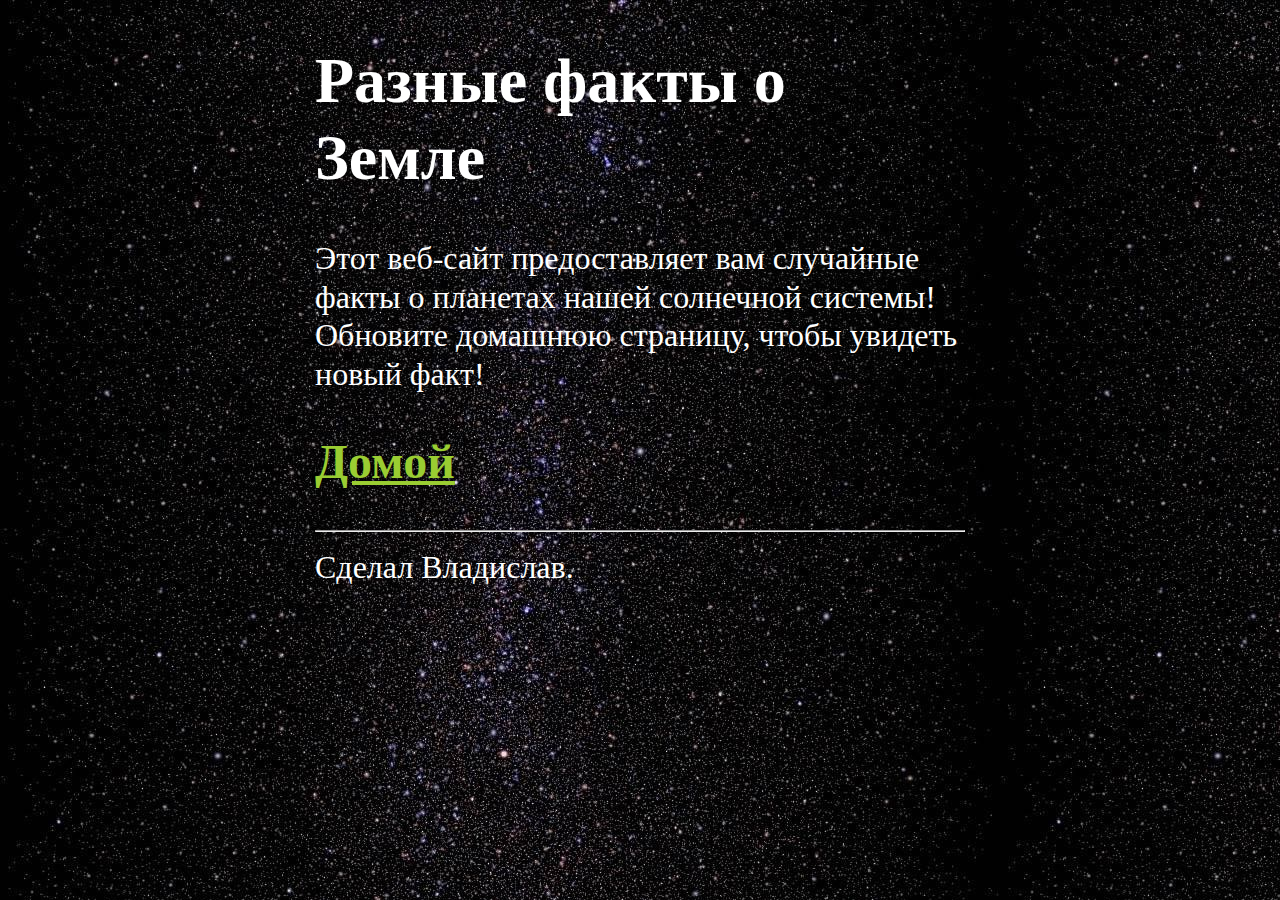
==== about.html @ 714f21d1 "Add files via upload" ====
<!DOCTYPE html>
<html lang="ru">
  <head>
    <meta charset="utf-8" />
    <title>Об этом сайте</title>
    <meta
      name="Описание"
      content="Интересные факты о Земле"
    />
    <meta name="Автор" content="IPFS сайт" />
    <link rel="stylesheet" href="style.css">
    
  </head>
  <body>
    <h1>Разные факты о Земле</h1>
    <p>
      Этот веб-сайт предоставляет вам случайные факты о планетах нашей солнечной
      системы! Обновите домашнюю страницу, чтобы увидеть новый факт!
    </p>
    
    <h2><a href="index.html">Домой</a></h2>
    <footer>
      <hr />
      Сделал Владислав.
    </footer>
  </body>
</html>
---- style.css ----
body {
  
  margin: 15px auto;
  max-width: 650px;
  line-height: 1.2;
  font-family: serif;
  font-size: 2em;
  color: #fff;
  background:black url(black.jpg);
  }
  a {
    color: yellowgreen;
  
}

#box {
  background: url(earth.jpg);
  background-size:cover;
  border:2px solid #000;
  border-radius:50%;
  width:650px;
  height:650px;
  animation: movimiento 38s linear 0s infinite;
  box-shadow:0 0 25px RGBA(255,255,255, 0.10),
             -8px -8px 15px #000 inset,
             2px 2px 25px #000 inset,
             -45px -45px 25px RGBA(0,0,0, 0.5) inset, 
             25px 25px 45px RGBA(0,0,0, 0.45) inset;
  margin:0em auto;
  transform:rotateX(6deg) rotateY(6deg) rotateZ(6deg);
}

@keyframes movimiento {
  0% { background-position:0 0 }
  100% { background-position:960px 0 }
}

@keyframes stars {
  0% { background-position:0 0 }
  100% { background-position:0 100% }
}
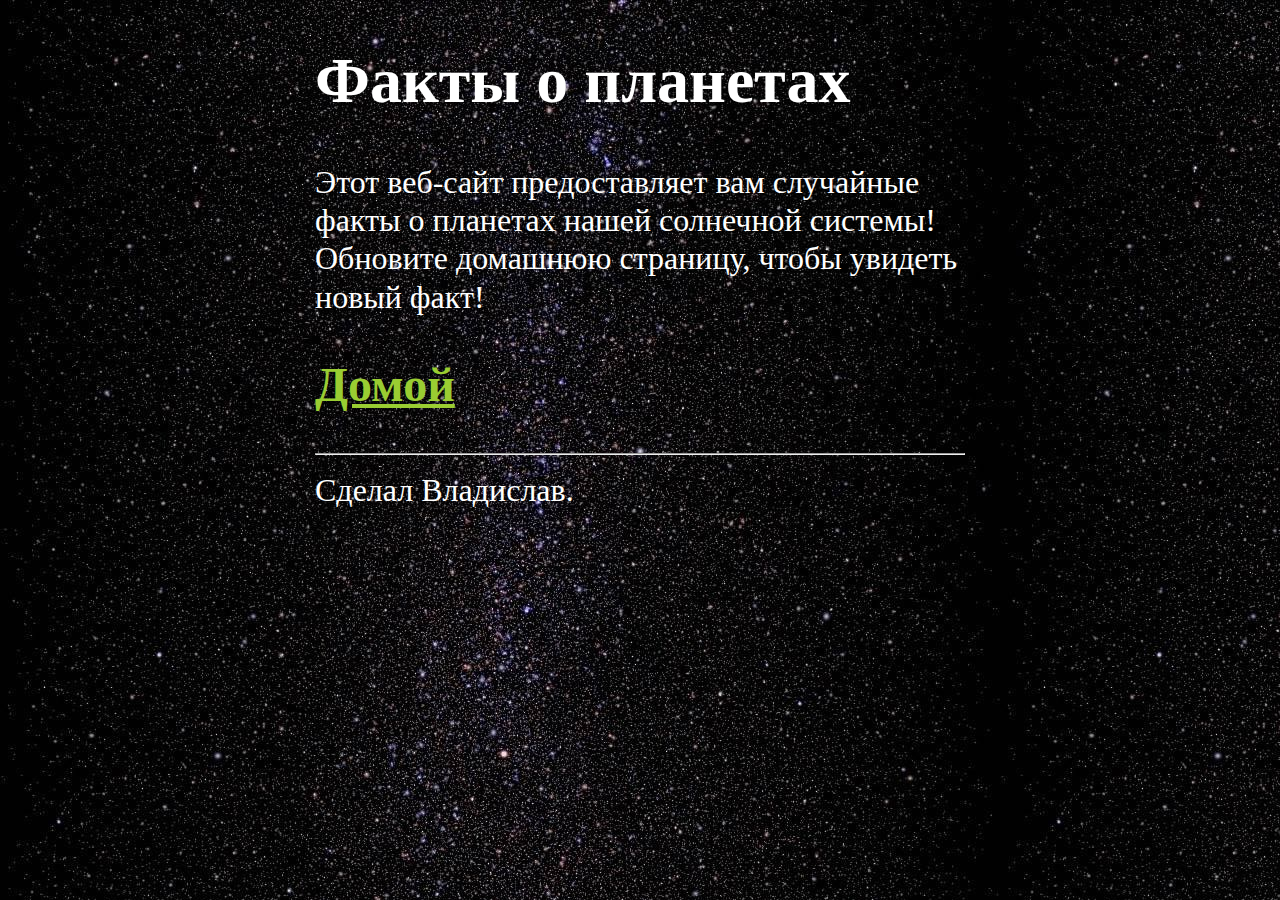
==== commit 7528e1e0: "v0.6" ====
--- a/about.html
+++ b/about.html
@@ -5,14 +5,14 @@
     <title>Об этом сайте</title>
     <meta
       name="Описание"
-      content="Интересные факты о Земле"
+      content="Факты о планетах"
     />
-    <meta name="Автор" content="IPFS сайт" />
+    <meta name="" content="IPFS сайт" />
     <link rel="stylesheet" href="style.css">
     
   </head>
   <body>
-    <h1>Разные факты о Земле</h1>
+    <h1>Факты о планетах</h1>
     <p>
       Этот веб-сайт предоставляет вам случайные факты о планетах нашей солнечной
       системы! Обновите домашнюю страницу, чтобы увидеть новый факт!
--- a/style.css
+++ b/style.css
@@ -6,28 +6,204 @@
   font-family: serif;
   font-size: 2em;
   color: #fff;
-  background:black url(black.jpg);
+  background:black url(back.jpg);
   }
   a {
     color: yellowgreen;
   
 }
 
-#box {
-  background: url(earth.jpg);
-  background-size:cover;
-  border:2px solid #000;
-  border-radius:50%;
-  width:650px;
-  height:650px;
-  animation: movimiento 38s linear 0s infinite;
-  box-shadow:0 0 25px RGBA(255,255,255, 0.10),
-             -8px -8px 15px #000 inset,
-             2px 2px 25px #000 inset,
-             -45px -45px 25px RGBA(0,0,0, 0.5) inset, 
-             25px 25px 45px RGBA(0,0,0, 0.45) inset;
-  margin:0em auto;
-  transform:rotateX(6deg) rotateY(6deg) rotateZ(6deg);
+#earth {
+  background: url(planets/earth.jpg);
+  background-size:cover;
+  border:2px solid #000;
+  border-radius:50%;
+  width:650px;
+  height:650px;
+  animation: movimiento 38s linear 0s infinite;
+  box-shadow:0 0 25px RGBA(255,255,255, 0.10),
+             -8px -8px 15px #000 inset,
+             2px 2px 25px #000 inset,
+             -45px -45px 25px RGBA(0,0,0, 0.5) inset, 
+             25px 25px 45px RGBA(0,0,0, 0.45) inset;
+  margin:0em auto;
+  transform:rotateX(6deg) rotateY(6deg) rotateZ(6deg);
+}
+
+#mars {
+  background: url(planets/mars.jpg);
+  background-size:cover;
+  border:2px solid #000;
+  border-radius:50%;
+  width:650px;
+  height:650px;
+  animation: movimiento 38s linear 0s infinite;
+  box-shadow:0 0 25px RGBA(255,255,255, 0.10),
+             -8px -8px 15px #000 inset,
+             2px 2px 25px #000 inset,
+             -45px -45px 25px RGBA(0,0,0, 0.5) inset, 
+             25px 25px 45px RGBA(0,0,0, 0.45) inset;
+  margin:0em auto;
+  transform:rotateX(6deg) rotateY(6deg) rotateZ(6deg);
+}
+
+#jupiter {
+  background: url(planets/jupiter.png);
+  background-size:cover;
+  border:2px solid #000;
+  border-radius:50%;
+  width:650px;
+  height:650px;
+  animation: movimiento 38s linear 0s infinite;
+  box-shadow:0 0 25px RGBA(255,255,255, 0.10),
+             -8px -8px 15px #000 inset,
+             2px 2px 25px #000 inset,
+             -45px -45px 25px RGBA(0,0,0, 0.5) inset, 
+             25px 25px 45px RGBA(0,0,0, 0.45) inset;
+  margin:0em auto;
+  transform:rotateX(6deg) rotateY(6deg) rotateZ(6deg);
+}
+
+#mercury {
+  background: url(planets/mercury.jpg);
+  background-size:cover;
+  border:2px solid #000;
+  border-radius:50%;
+  width:650px;
+  height:650px;
+  animation: movimiento 38s linear 0s infinite;
+  box-shadow:0 0 25px RGBA(255,255,255, 0.10),
+             -8px -8px 15px #000 inset,
+             2px 2px 25px #000 inset,
+             -45px -45px 25px RGBA(0,0,0, 0.5) inset, 
+             25px 25px 45px RGBA(0,0,0, 0.45) inset;
+  margin:0em auto;
+  transform:rotateX(6deg) rotateY(6deg) rotateZ(6deg);
+}
+
+#venus {
+  background: url(planets/venus.jpg);
+  background-size:cover;
+  border:2px solid #000;
+  border-radius:50%;
+  width:650px;
+  height:650px;
+  animation: movimiento 38s linear 0s infinite;
+  box-shadow:0 0 25px RGBA(255,255,255, 0.10),
+             -8px -8px 15px #000 inset,
+             2px 2px 25px #000 inset,
+             -45px -45px 25px RGBA(0,0,0, 0.5) inset, 
+             25px 25px 45px RGBA(0,0,0, 0.45) inset;
+  margin:0em auto;
+  transform:rotateX(6deg) rotateY(6deg) rotateZ(6deg);
+}
+
+#saturn {
+  background: url(planets/saturn.jpg);
+  background-size:cover;
+  border:2px solid #000;
+  border-radius:50%;
+  width:650px;
+  height:650px;
+  animation: movimiento 38s linear 0s infinite;
+  box-shadow:0 0 25px RGBA(255,255,255, 0.10),
+             -8px -8px 15px #000 inset,
+             2px 2px 25px #000 inset,
+             -45px -45px 25px RGBA(0,0,0, 0.5) inset, 
+             25px 25px 45px RGBA(0,0,0, 0.45) inset;
+  margin:0em auto;
+  transform:rotateX(6deg) rotateY(6deg) rotateZ(6deg);
+}
+
+#uranus {
+  background: url(planets/uranus.png);
+  background-size:cover;
+  border:2px solid #000;
+  border-radius:50%;
+  width:650px;
+  height:650px;
+  animation: movimiento 38s linear 0s infinite;
+  box-shadow:0 0 25px RGBA(255,255,255, 0.10),
+             -8px -8px 15px #000 inset,
+             2px 2px 25px #000 inset,
+             -45px -45px 25px RGBA(0,0,0, 0.5) inset, 
+             25px 25px 45px RGBA(0,0,0, 0.45) inset;
+  margin:0em auto;
+  transform:rotateX(6deg) rotateY(6deg) rotateZ(6deg);
+}
+
+
+#neptune {
+  background: url(planets/neptune.jpg);
+  background-size:cover;
+  border:2px solid #000;
+  border-radius:50%;
+  width:650px;
+  height:650px;
+  animation: movimiento 38s linear 0s infinite;
+  box-shadow:0 0 25px RGBA(255,255,255, 0.10),
+             -8px -8px 15px #000 inset,
+             2px 2px 25px #000 inset,
+             -45px -45px 25px RGBA(0,0,0, 0.5) inset, 
+             25px 25px 45px RGBA(0,0,0, 0.45) inset;
+  margin:0em auto;
+  transform:rotateX(6deg) rotateY(6deg) rotateZ(6deg);
+}
+
+#pluto {
+  background: url(planets/pluto.jpg);
+  background-size:cover;
+  border:2px solid #000;
+  border-radius:50%;
+  width:650px;
+  height:650px;
+  animation: movimiento 38s linear 0s infinite;
+  box-shadow:0 0 25px RGBA(255,255,255, 0.10),
+             -8px -8px 15px #000 inset,
+             2px 2px 25px #000 inset,
+             -45px -45px 25px RGBA(0,0,0, 0.5) inset, 
+             25px 25px 45px RGBA(0,0,0, 0.45) inset;
+  margin:0em auto;
+  transform:rotateX(6deg) rotateY(6deg) rotateZ(6deg);
+}
+
+#sun {
+  background: url(planets/sun.jpg);
+  background-size:cover;
+  border:2px solid #000;
+  border-radius:50%;
+  width:650px;
+  height:650px;
+  animation: movimiento 38s linear 0s infinite;
+  
+  margin:0em auto;
+  transform:rotateX(6deg) rotateY(6deg) rotateZ(6deg);
+}
+
+#moon {
+  background: url(planets/moon.png);
+  background-size:cover;
+  border:2px solid #000;
+  border-radius:50%;
+  width:650px;
+  height:650px;
+  animation: movimiento 38s linear 0s infinite;
+  box-shadow:0 0 25px RGBA(255,255,255, 0.10),
+             -8px -8px 15px #000 inset,
+             2px 2px 25px #000 inset,
+             -45px -45px 25px RGBA(0,0,0, 0.5) inset, 
+             25px 25px 45px RGBA(0,0,0, 0.45) inset;
+  margin:0em auto;
+  transform:rotateX(6deg) rotateY(6deg) rotateZ(6deg);
+}
+
+#solarsyst {
+  background: url(planets/solarsyst.gif);
+  background-size:cover;
+  border:2px solid #000;
+  border-radius:100%;
+  width:826px;
+  height:465px;
 }
 
 @keyframes movimiento {
